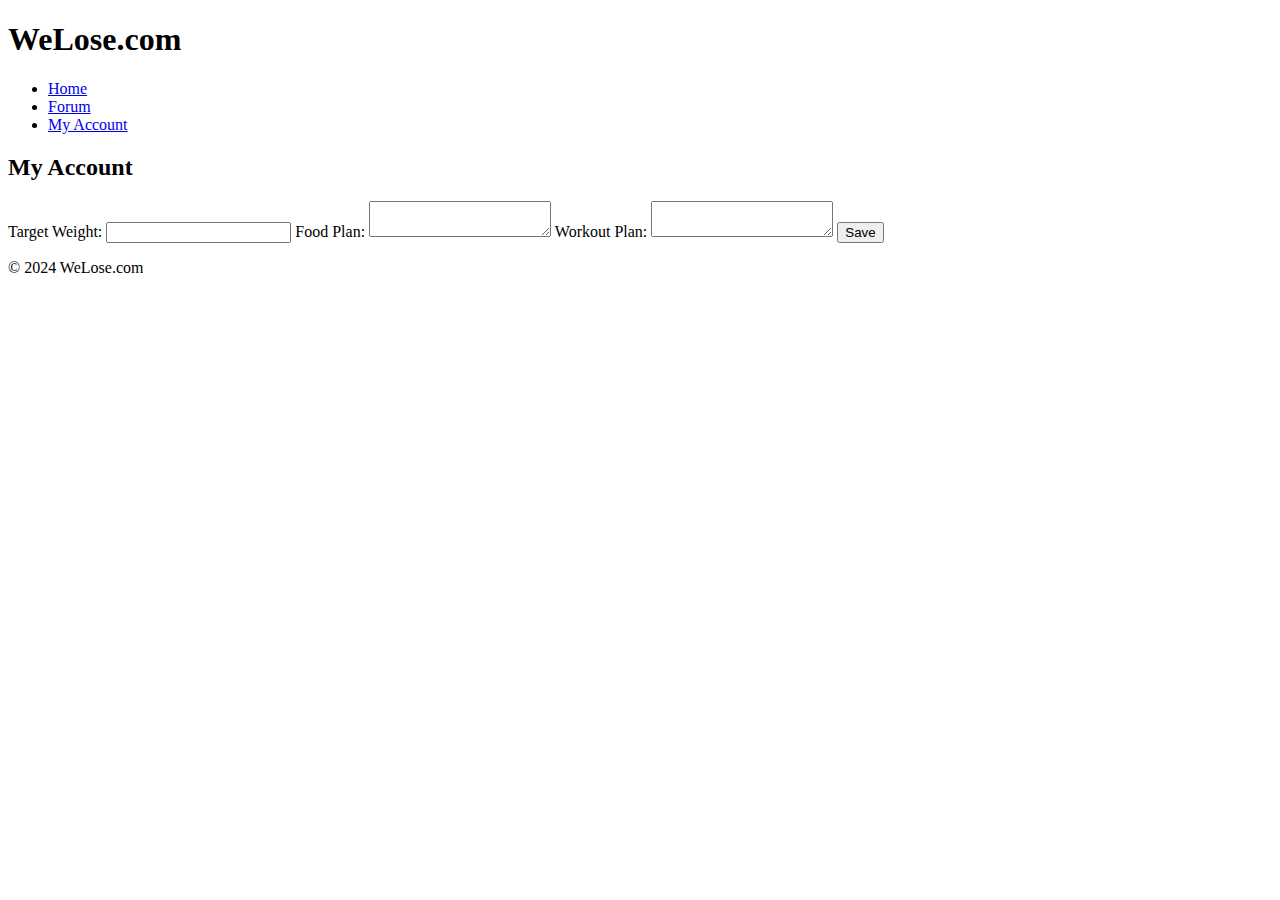
==== account.html @ c61fb7e6 "Create account.html" ====
<!DOCTYPE html>
<html lang="en">
<head>
    <meta charset="UTF-8">
    <meta name="viewport" content="width=device-width, initial-scale=1.0">
    <title>WeLose.com - My Account</title>
    <link rel="stylesheet" href="styles.css">
</head>
<body>
    <header>
        <h1>WeLose.com</h1>
        <nav>
            <ul>
                <li><a href="index.html">Home</a></li>
                <li><a href="forum.html">Forum</a></li>
                <li><a href="account.html">My Account</a></li>
            </ul>
        </nav>
    </header>
    <main>
        <section>
            <h2>My Account</h2>
            <form id="account-form">
                <label for="target-weight">Target Weight:</label>
                <input type="number" id="target-weight" name="target-weight">
                
                <label for="food-plan">Food Plan:</label>
                <textarea id="food-plan" name="food-plan"></textarea>
                
                <label for="workout-plan">Workout Plan:</label>
                <textarea id="workout-plan" name="workout-plan"></textarea>
                
                <button type="submit">Save</button>
            </form>
        </section>
    </main>
    <footer>
        <p>&copy; 2024 WeLose.com</p>
    </footer>
    <script src="script.js"></script>
</body>
</html>
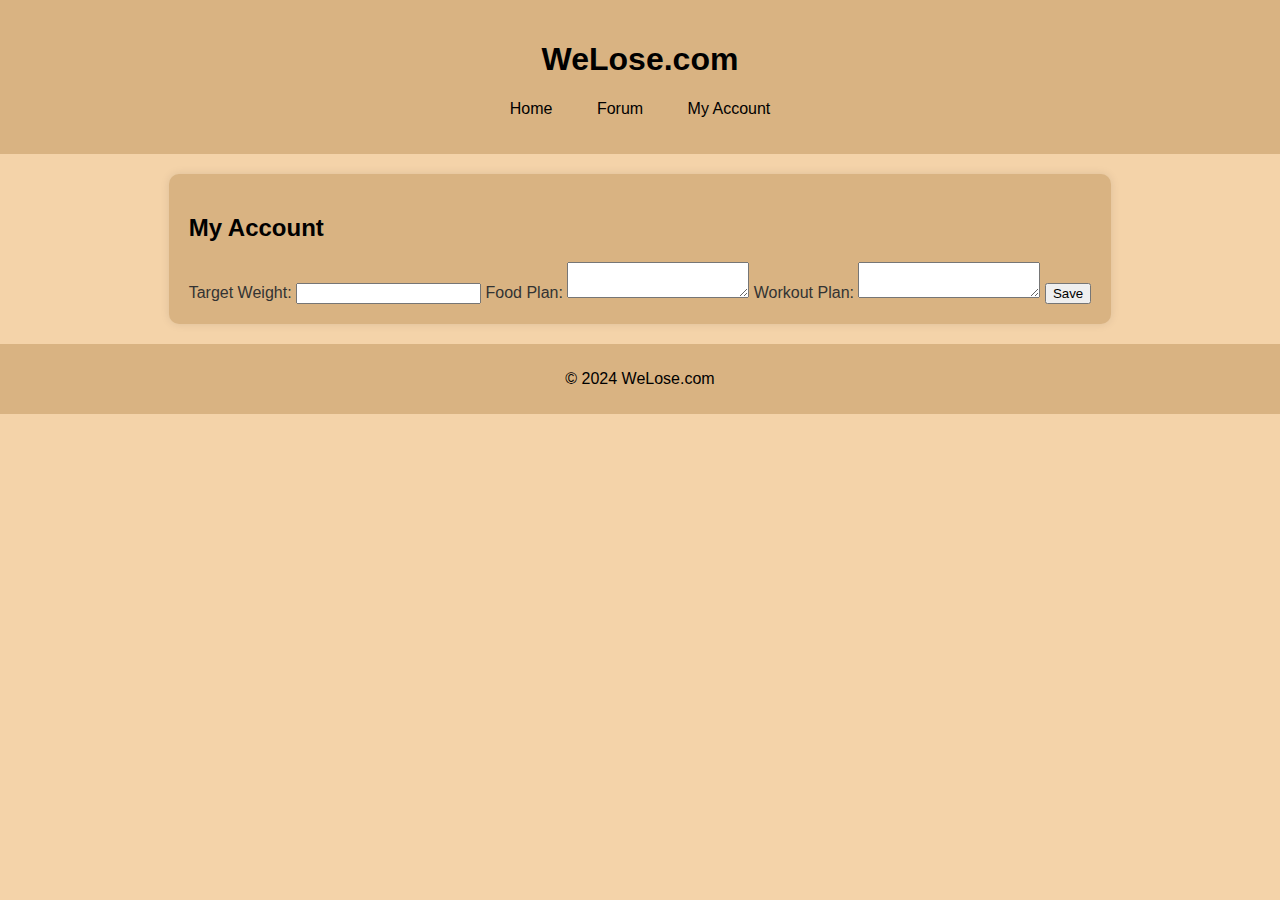
==== commit e698c10e: "fix?" ====
--- a/account.html
+++ b/account.html
@@ -4,7 +4,7 @@
     <meta charset="UTF-8">
     <meta name="viewport" content="width=device-width, initial-scale=1.0">
     <title>WeLose.com - My Account</title>
-    <link rel="stylesheet" href="styles.css">
+    <link rel="stylesheet" href="/css/styles.css">
 </head>
 <body>
     <header>
@@ -37,6 +37,6 @@
     <footer>
         <p>&copy; 2024 WeLose.com</p>
     </footer>
-    <script src="script.js"></script>
+    <script src="/js/script.js"></script>
 </body>
 </html>
--- a/css/styles.css
+++ b/css/styles.css
@@ -0,0 +1,82 @@
+body {
+    font-family: Arial, sans-serif;
+    background-color: #f4d3a9;
+    color: #333;
+    margin: 0;
+    padding: 0;
+}
+
+header {
+    background-color: #d9b382;
+    color: black;
+    padding: 20px;
+    text-align: center;
+}
+
+nav ul {
+    list-style: none;
+    padding: 0;
+}
+
+nav ul li {
+    display: inline;
+    margin: 0 20px;
+}
+
+nav ul li a {
+    color: black;
+    text-decoration: none;
+}
+
+main {
+    display: flex;
+    justify-content: space-around;
+    padding: 20px;
+}
+
+h1, h2 {
+    color: black;
+}
+
+section {
+    background-color: #d9b382;
+    padding: 20px;
+    border-radius: 10px;
+    box-shadow: 0 0 10px rgba(0, 0, 0, 0.1);
+}
+
+.account-info, .trending-groups {
+    width: 25%;
+}
+
+.posts {
+    width: 45%;
+}
+
+.post {
+    background-color: #f2b889;
+    padding: 10px;
+    border-radius: 10px;
+    margin-bottom: 10px;
+    box-shadow: 0 0 5px rgba(0, 0, 0, 0.1);
+}
+
+.actions {
+    display: flex;
+    justify-content: flex-end;
+}
+
+.actions button {
+    background: none;
+    border: none;
+    font-size: 20px;
+    cursor: pointer;
+    margin-left: 10px;
+}
+
+footer {
+    text-align: center;
+    padding: 10px 0;
+    background-color: #d9b382;
+    color: black;
+}
